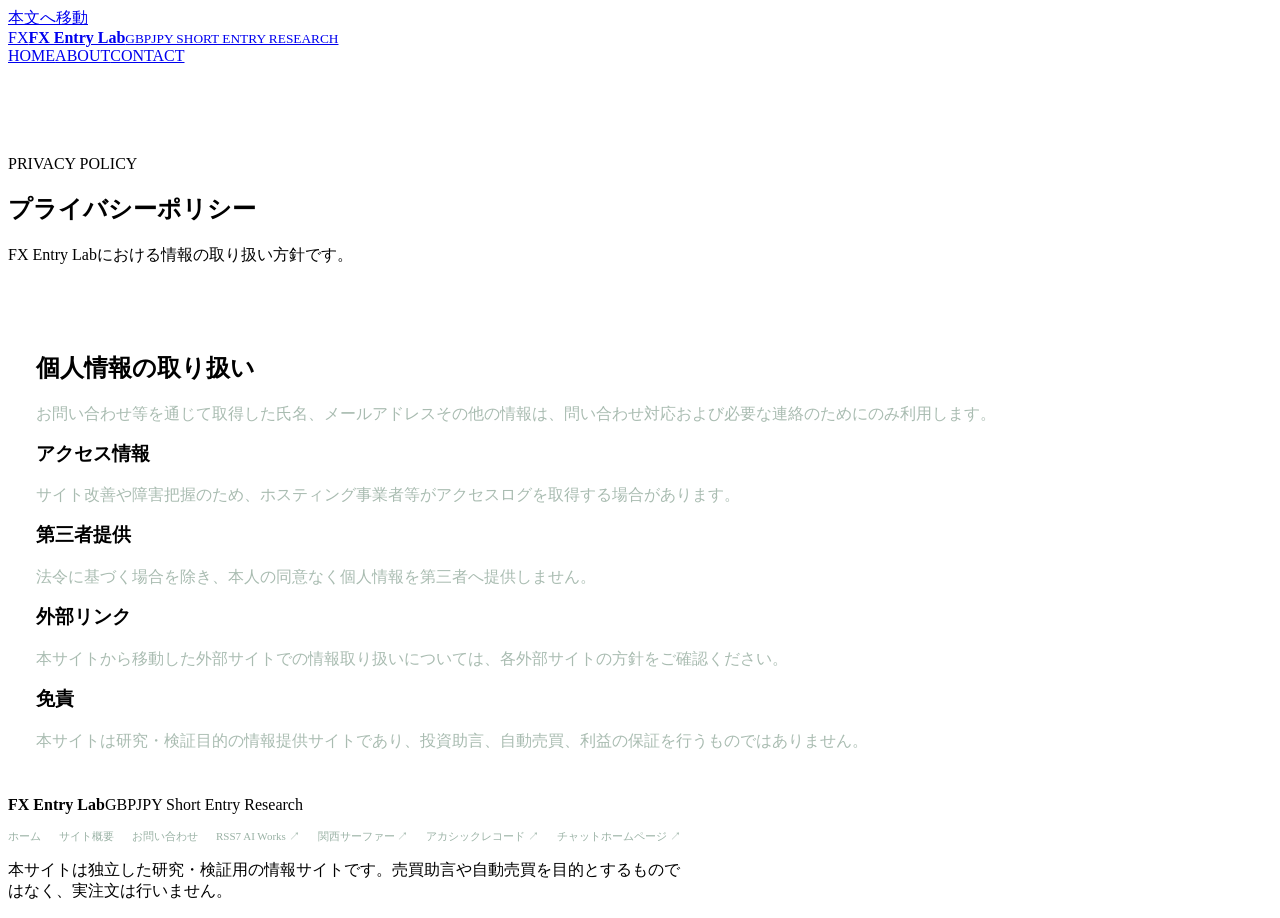
==== privacy.html @ c39f7bb3 "Publish dashboard from main" ====
<!doctype html>
<html lang="ja">
<head>
  <meta charset="utf-8">
  <meta name="viewport" content="width=device-width,initial-scale=1">
  <meta name="description" content="FX Entry Labのプライバシーポリシー。">
  <meta name="theme-color" content="#07110d">
  <title>プライバシーポリシー | FX Entry Lab</title>
  <link rel="stylesheet" href="./assets/style.css">
  <link rel="stylesheet" href="./assets/footer.css">
</head>
<body>
  <a class="skip" href="#main">本文へ移動</a>
  <header class="topbar">
    <a class="brand" href="./index.html" aria-label="FX Entry Lab ホーム"><span class="brand-mark">FX</span><span><strong>FX Entry Lab</strong><small>GBPJPY SHORT ENTRY RESEARCH</small></span></a>
    <nav aria-label="メインナビゲーション"><a href="./index.html">HOME</a><a href="./site-overview.html">ABOUT</a><a href="./contact.html">CONTACT</a></nav>
  </header>
  <main id="main">
    <section class="hero page-hero"><div class="hero-copy"><p class="eyebrow">PRIVACY POLICY</p><h1>プライバシーポリシー</h1><p class="lead">FX Entry Labにおける情報の取り扱い方針です。</p></div></section>
    <section class="section"><div class="page-card"><h2>個人情報の取り扱い</h2><p>お問い合わせ等を通じて取得した氏名、メールアドレスその他の情報は、問い合わせ対応および必要な連絡のためにのみ利用します。</p><h3>アクセス情報</h3><p>サイト改善や障害把握のため、ホスティング事業者等がアクセスログを取得する場合があります。</p><h3>第三者提供</h3><p>法令に基づく場合を除き、本人の同意なく個人情報を第三者へ提供しません。</p><h3>外部リンク</h3><p>本サイトから移動した外部サイトでの情報取り扱いについては、各外部サイトの方針をご確認ください。</p><h3>免責</h3><p>本サイトは研究・検証目的の情報提供サイトであり、投資助言、自動売買、利益の保証を行うものではありません。</p></div></section>
  </main>
  <footer><div class="footer-block"><strong>FX Entry Lab</strong><span>GBPJPY Short Entry Research</span><nav class="footer-nav" aria-label="フッターナビゲーション"><a href="./index.html">ホーム</a><a href="./site-overview.html">サイト概要</a><a href="./contact.html">お問い合わせ</a><a class="footer-external" href="https://rss7.net/" target="_blank" rel="noopener noreferrer">RSS7 AI Works</a><a class="footer-external" href="https://kansai.rss7.net/" target="_blank" rel="noopener noreferrer">関西サーファー</a><a class="footer-external" href="https://oosaka0123-sudo.github.io/akashic-records-jp/" target="_blank" rel="noopener noreferrer">アカシックレコード</a><a class="footer-external" href="https://chat.rss7.net/" target="_blank" rel="noopener noreferrer">チャットホームページ</a></nav></div><p class="footer-copy">本サイトは独立した研究・検証用の情報サイトです。売買助言や自動売買を目的とするものではなく、実注文は行いません。</p></footer>
</body>
</html>
---- assets/footer.css ----
.footer-nav{display:flex;flex-wrap:wrap;gap:10px 18px;margin-top:14px}.footer-nav a{color:#9ab2a5;text-decoration:none;font-size:11px;line-height:1.5;transition:color .2s ease}.footer-nav a:hover,.footer-nav a:focus-visible{color:var(--green);text-decoration:underline;text-underline-offset:4px}.footer-external::after{content:" ↗";color:var(--green)}.footer-block{min-width:0}.footer-copy{max-width:680px}.page-hero{min-height:auto;padding-top:74px;padding-bottom:42px}.page-card{padding:28px;border:1px solid var(--line);border-radius:18px;background:rgba(255,255,255,.018)}.page-card h2,.page-card h3{margin-top:0}.page-card p,.page-card li{color:#a9bcb1}.page-card a{color:var(--green)}.page-list{display:grid;gap:12px;padding-left:20px}@media(max-width:900px){footer{grid-template-columns:1fr}.footer-nav{gap:9px 15px}}
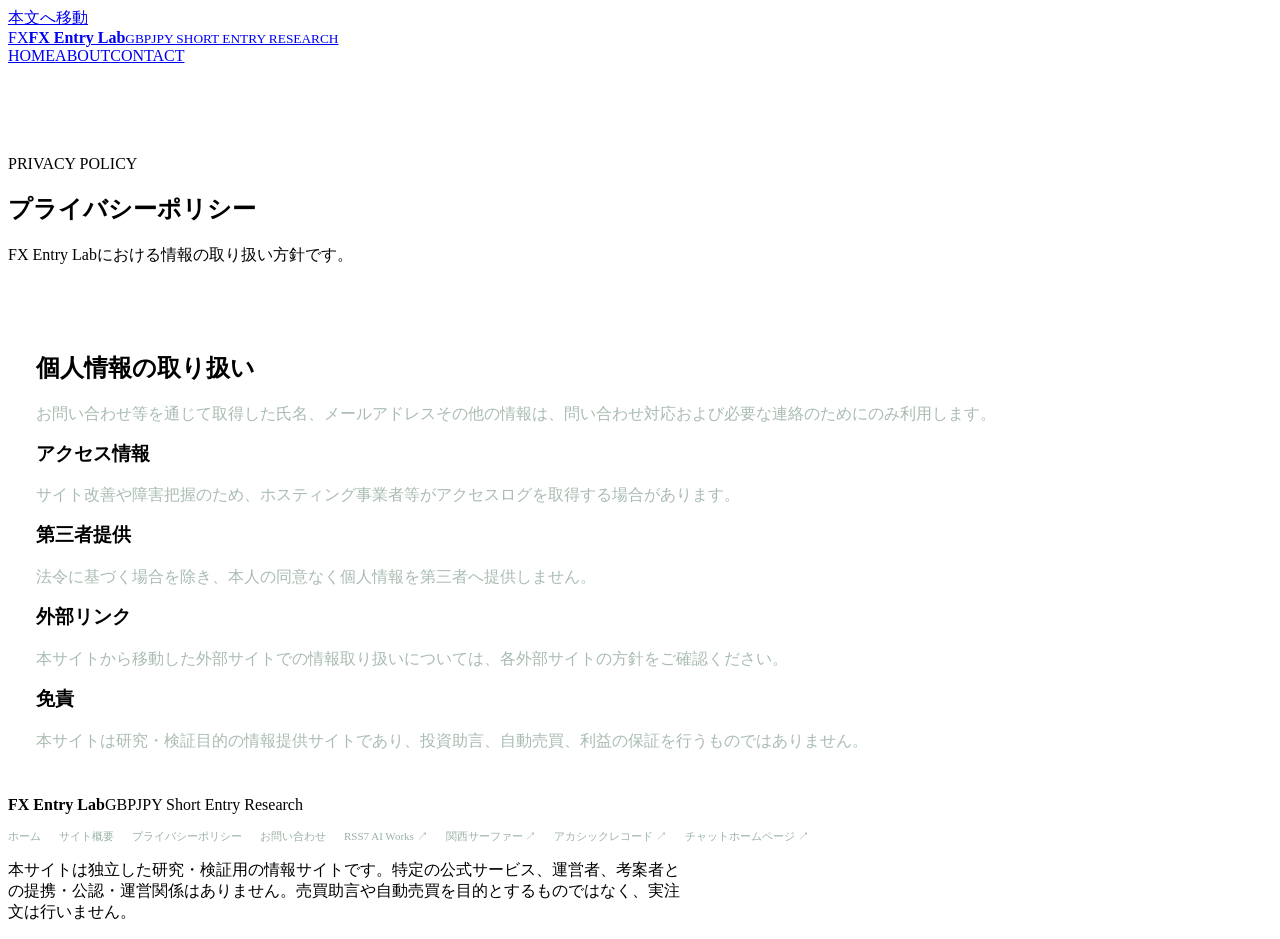
==== commit 894cdc6c: "Publish dashboard from main" ====
--- a/privacy.html
+++ b/privacy.html
@@ -19,6 +19,6 @@
     <section class="hero page-hero"><div class="hero-copy"><p class="eyebrow">PRIVACY POLICY</p><h1>プライバシーポリシー</h1><p class="lead">FX Entry Labにおける情報の取り扱い方針です。</p></div></section>
     <section class="section"><div class="page-card"><h2>個人情報の取り扱い</h2><p>お問い合わせ等を通じて取得した氏名、メールアドレスその他の情報は、問い合わせ対応および必要な連絡のためにのみ利用します。</p><h3>アクセス情報</h3><p>サイト改善や障害把握のため、ホスティング事業者等がアクセスログを取得する場合があります。</p><h3>第三者提供</h3><p>法令に基づく場合を除き、本人の同意なく個人情報を第三者へ提供しません。</p><h3>外部リンク</h3><p>本サイトから移動した外部サイトでの情報取り扱いについては、各外部サイトの方針をご確認ください。</p><h3>免責</h3><p>本サイトは研究・検証目的の情報提供サイトであり、投資助言、自動売買、利益の保証を行うものではありません。</p></div></section>
   </main>
-  <footer><div class="footer-block"><strong>FX Entry Lab</strong><span>GBPJPY Short Entry Research</span><nav class="footer-nav" aria-label="フッターナビゲーション"><a href="./index.html">ホーム</a><a href="./site-overview.html">サイト概要</a><a href="./contact.html">お問い合わせ</a><a class="footer-external" href="https://rss7.net/" target="_blank" rel="noopener noreferrer">RSS7 AI Works</a><a class="footer-external" href="https://kansai.rss7.net/" target="_blank" rel="noopener noreferrer">関西サーファー</a><a class="footer-external" href="https://oosaka0123-sudo.github.io/akashic-records-jp/" target="_blank" rel="noopener noreferrer">アカシックレコード</a><a class="footer-external" href="https://chat.rss7.net/" target="_blank" rel="noopener noreferrer">チャットホームページ</a></nav></div><p class="footer-copy">本サイトは独立した研究・検証用の情報サイトです。売買助言や自動売買を目的とするものではなく、実注文は行いません。</p></footer>
+  <footer><div class="footer-block"><strong>FX Entry Lab</strong><span>GBPJPY Short Entry Research</span><nav class="footer-nav" aria-label="フッターナビゲーション"><a href="./index.html">ホーム</a><a href="./site-overview.html">サイト概要</a><a href="./privacy.html">プライバシーポリシー</a><a href="./contact.html">お問い合わせ</a><a class="footer-external" href="https://rss7.net/" target="_blank" rel="noopener noreferrer">RSS7 AI Works</a><a class="footer-external" href="https://kansai.rss7.net/" target="_blank" rel="noopener noreferrer">関西サーファー</a><a class="footer-external" href="https://oosaka0123-sudo.github.io/akashic-records-jp/" target="_blank" rel="noopener noreferrer">アカシックレコード</a><a class="footer-external" href="https://chat.rss7.net/" target="_blank" rel="noopener noreferrer">チャットホームページ</a></nav></div><p class="footer-copy">本サイトは独立した研究・検証用の情報サイトです。特定の公式サービス、運営者、考案者との提携・公認・運営関係はありません。売買助言や自動売買を目的とするものではなく、実注文は行いません。</p></footer>
 </body>
 </html>
